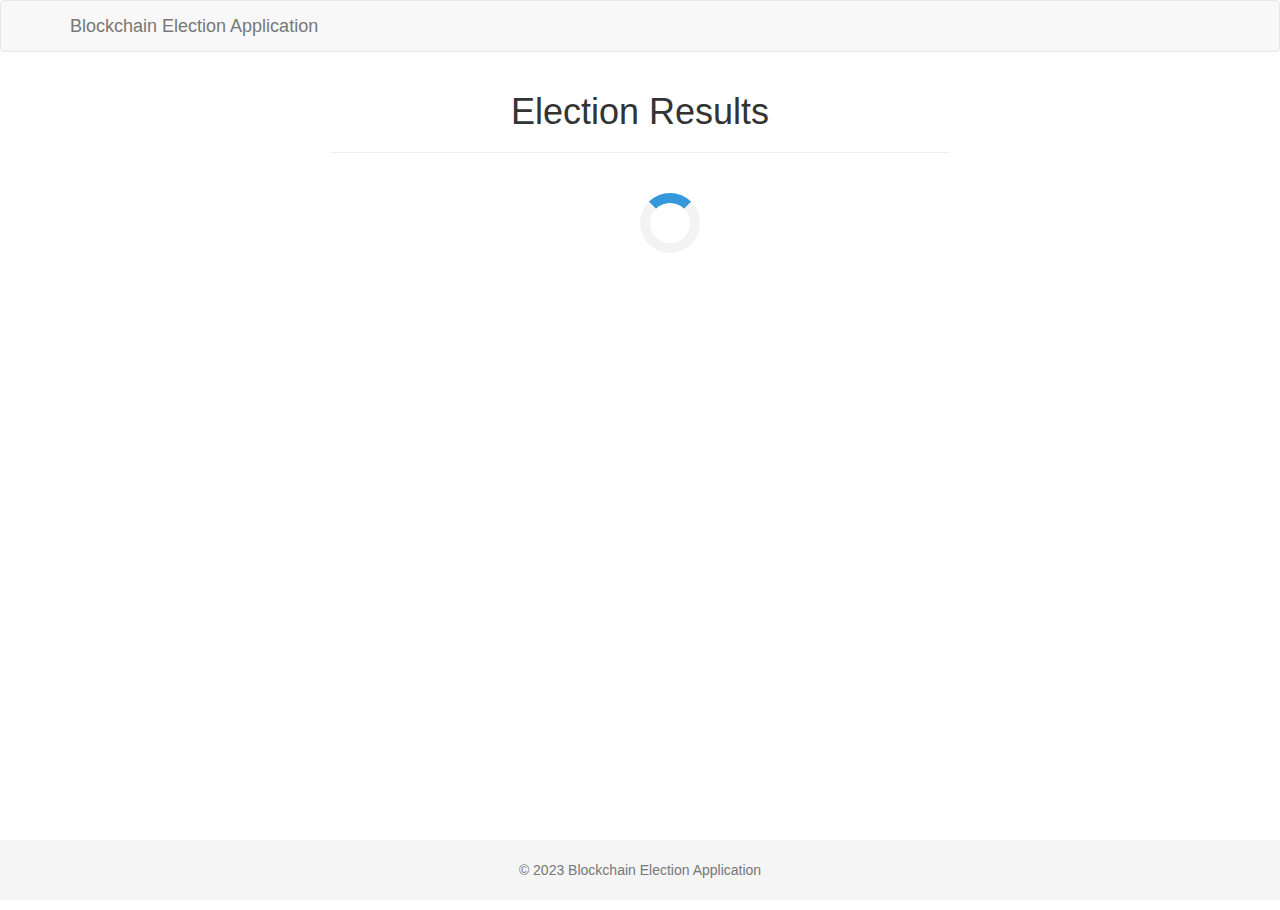
==== src/results.html @ 50bc85be "project upload from local to github" ====
<!DOCTYPE html>
<html>
  <head>
    <meta charset="utf-8" />
    <title>Election Results</title>
    <link href="css/bootstrap.min.css" rel="stylesheet" />
    <link href="css/results.css" rel="stylesheet" />
    <!-- Custom CSS -->
  </head>
  <body>
    <!-- Navigation Bar -->
    <nav class="navbar navbar-default">
      <div class="container">
        <div class="navbar-header">
          <a class="navbar-brand" href="#">Blockchain Election Application</a>
        </div>
      </div>
    </nav>

    <div class="container" style="width: 650px">
      <div class="row">
        <div class="col-lg-12">
          <h1 class="text-center">Election Results</h1>
          <hr />
          <br />
          <div id="loader" class="loader"></div>
          <div id="content" style="display: none">
            <table class="table">
              <thead>
                <tr>
                  <th scope="col">#</th>
                  <th scope="col">Name</th>
                  <th scope="col">Votes</th>
                </tr>
              </thead>
              <tbody id="candidatesResults"></tbody>
            </table>
            <hr />
            <p id="accountAddress" class="text-center"></p>
            <div class="text-center">
              <button id="returnButton" class="btn btn-primary">
                Return to Home Page
              </button>
            </div>
          </div>
        </div>
      </div>
    </div>

    <!-- Footer -->
    <footer class="footer">
      <div class="container">
        <p class="text-muted">© 2023 Blockchain Election Application</p>
      </div>
    </footer>

    <script src="https://ajax.googleapis.com/ajax/libs/jquery/1.12.4/jquery.min.js"></script>
    <!-- Scripts -->
    <script src="js/bootstrap.min.js"></script>
    <script src="js/web3.min.js"></script>
    <script src="js/truffle-contract.js"></script>
    <script src="js/app.js"></script>
    <!-- JavaScript for fetching and displaying results -->
  </body>
</html>
---- src/css/results.css ----
.table {
  margin-top: 20px;
}

#resultsTable {
  margin-top: 30px;
  margin-bottom: 30px;
}

.footer {
  position: absolute;
  bottom: 0;
  width: 100%;
  height: 60px;
  background-color: #f5f5f5;
  line-height: 60px; /* Vertically center the text */
  text-align: center;
}

.loader {
  border: 10px solid #f3f3f3; /* Light grey border */
  border-top: 10px solid #3498db; /* Blue border */
  border-radius: 50%;
  width: 60px;
  height: 60px;
  animation: spin 2s linear infinite;
}

.loader {
  position: absolute;
  left: 50%;
}

@keyframes spin {
  0% {
    transform: rotate(0deg);
  }
  100% {
    transform: rotate(360deg);
  }
}
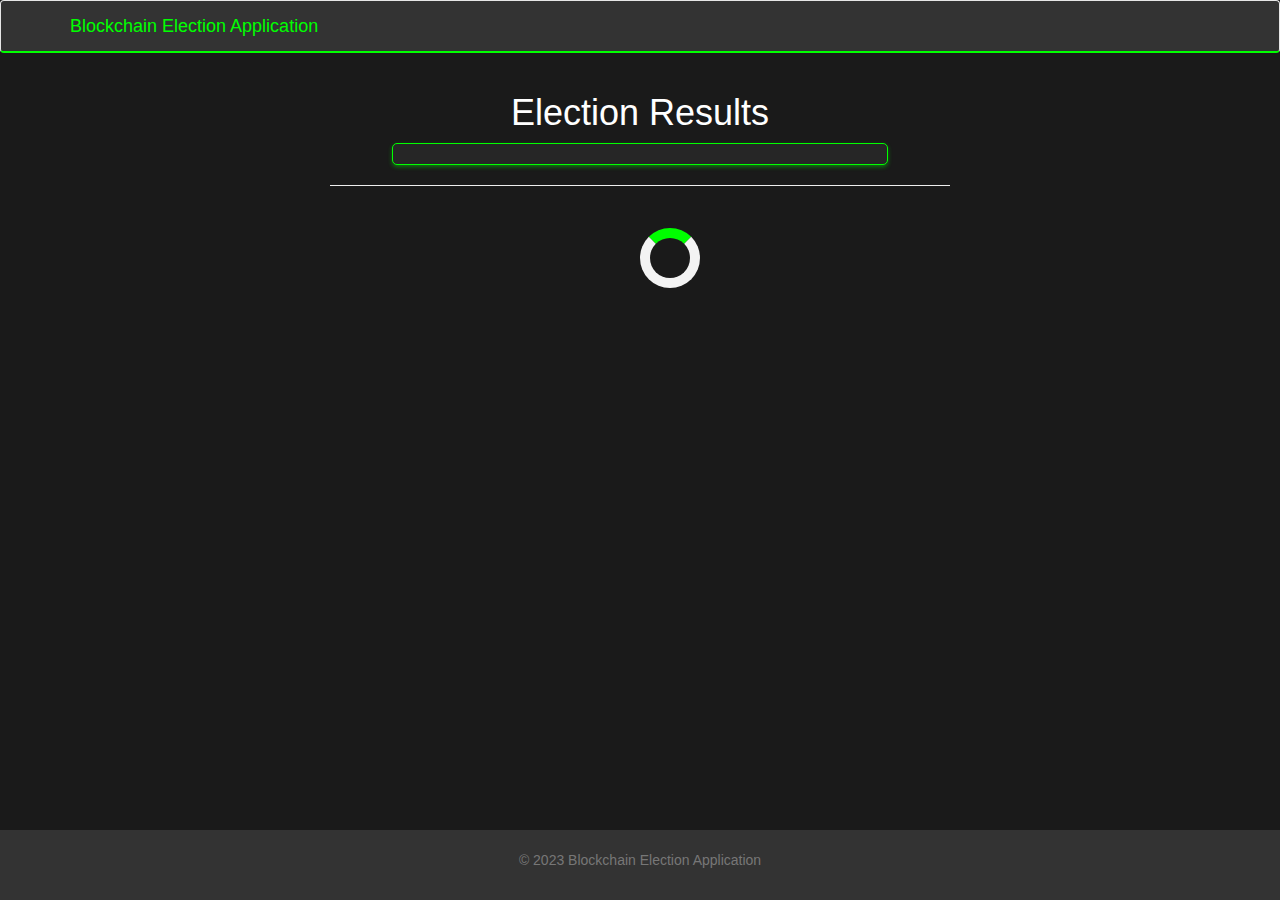
==== commit 1c1fce4a: "added front end changes" ====
--- a/src/results.html
+++ b/src/results.html
@@ -21,6 +21,7 @@
       <div class="row">
         <div class="col-lg-12">
           <h1 class="text-center">Election Results</h1>
+          <p id="accountAddress" class="text-center"></p>
           <hr />
           <br />
           <div id="loader" class="loader"></div>
@@ -36,7 +37,6 @@
               <tbody id="candidatesResults"></tbody>
             </table>
             <hr />
-            <p id="accountAddress" class="text-center"></p>
             <div class="text-center">
               <button id="returnButton" class="btn btn-primary">
                 Return to Home Page
--- a/src/css/results.css
+++ b/src/css/results.css
@@ -1,25 +1,6 @@
-.table {
-  margin-top: 20px;
-}
-
-#resultsTable {
-  margin-top: 30px;
-  margin-bottom: 30px;
-}
-
-.footer {
-  position: absolute;
-  bottom: 0;
-  width: 100%;
-  height: 60px;
-  background-color: #f5f5f5;
-  line-height: 60px; /* Vertically center the text */
-  text-align: center;
-}
-
 .loader {
   border: 10px solid #f3f3f3; /* Light grey border */
-  border-top: 10px solid #3498db; /* Blue border */
+  border-top: 10px solid #00ff00;
   border-radius: 50%;
   width: 60px;
   height: 60px;
@@ -38,4 +19,102 @@
   100% {
     transform: rotate(360deg);
   }
+}
+
+#accountAddress {
+  color: #00ff00; /* Neon green color for a futuristic look */
+  background-color: #262626; /* Dark background for contrast */
+  padding: 10px 20px;
+  border-radius: 5px;
+  border: 1px solid #00ff00; /* Neon green border */
+  font-family: 'Courier New', monospace; /* Monospace font for a technical appearance */
+  text-align: center;
+  margin: 10px auto;
+  width: 80%; /* Adjust as needed */
+  box-shadow: 0 2px 4px rgba(0, 255, 0, 0.4); /* Slight neon glow effect */
+  overflow-wrap: break-word; /* Ensures long addresses wrap and don't overflow */
+}
+
+/* General Body Styles */
+body {
+  font-family: 'Arial', sans-serif;
+  line-height: 1.6;
+  color: #fff;
+  background-color: #1a1a1a; /* Dark background for a futuristic feel */
+  padding: 0;
+  margin: 0;
+}
+
+/* Navigation Bar */
+.navbar {
+  background-color: #333; /* Dark grey */
+  border-bottom: 2px solid #00ff00; /* Neon green border */
+}
+
+.navbar-default .navbar-brand {
+  color: #00ff00; /* Neon green */
+}
+
+.navbar-default .navbar-brand:hover,
+.navbar-default .navbar-brand:focus {
+  color: #ccc;
+  text-decoration: none;
+}
+
+/* Results Content Styles */
+.results-content {
+  background-color: #262626; /* Dark grey background for content */
+  padding: 20px;
+  margin-top: 20px;
+  border-radius: 5px;
+  box-shadow: 0 2px 4px rgba(0, 255, 0, 0.4); /* Neon green shadow */
+}
+
+/* Table Styles */
+.table {
+  color: #ccc;
+}
+
+.table thead {
+  background-color: #333;
+  color: #00ff00; /* Neon green */
+}
+
+.table tbody tr:hover {
+  background-color: #444;
+}
+
+/* Button Styles */
+.btn-primary {
+  background-color: #00ff00; /* Neon green */
+  border: none;
+  color: #1a1a1a; /* Dark text color */
+  padding: 10px 20px;
+  text-transform: uppercase;
+  letter-spacing: 1.5px;
+  border-radius: 0; /* Sharp edges for a modern look */
+  transition: all 0.3s ease;
+}
+
+.btn-primary:hover,
+.btn-primary:focus {
+  background-color: #00cc00; /* Slightly darker green on hover */
+  color: white;
+  outline: none;
+}
+
+.btn-primary:active {
+  background-color: #009900; /* Even darker green when active */
+  color: white;
+}
+
+/* Footer */
+.footer {
+  background-color: #333; /* Dark grey */
+  color: #00ff00; /* Neon green */
+  text-align: center;
+  line-height: 60px;
+  position: absolute;
+  bottom: 0;
+  width: 100%;
 }